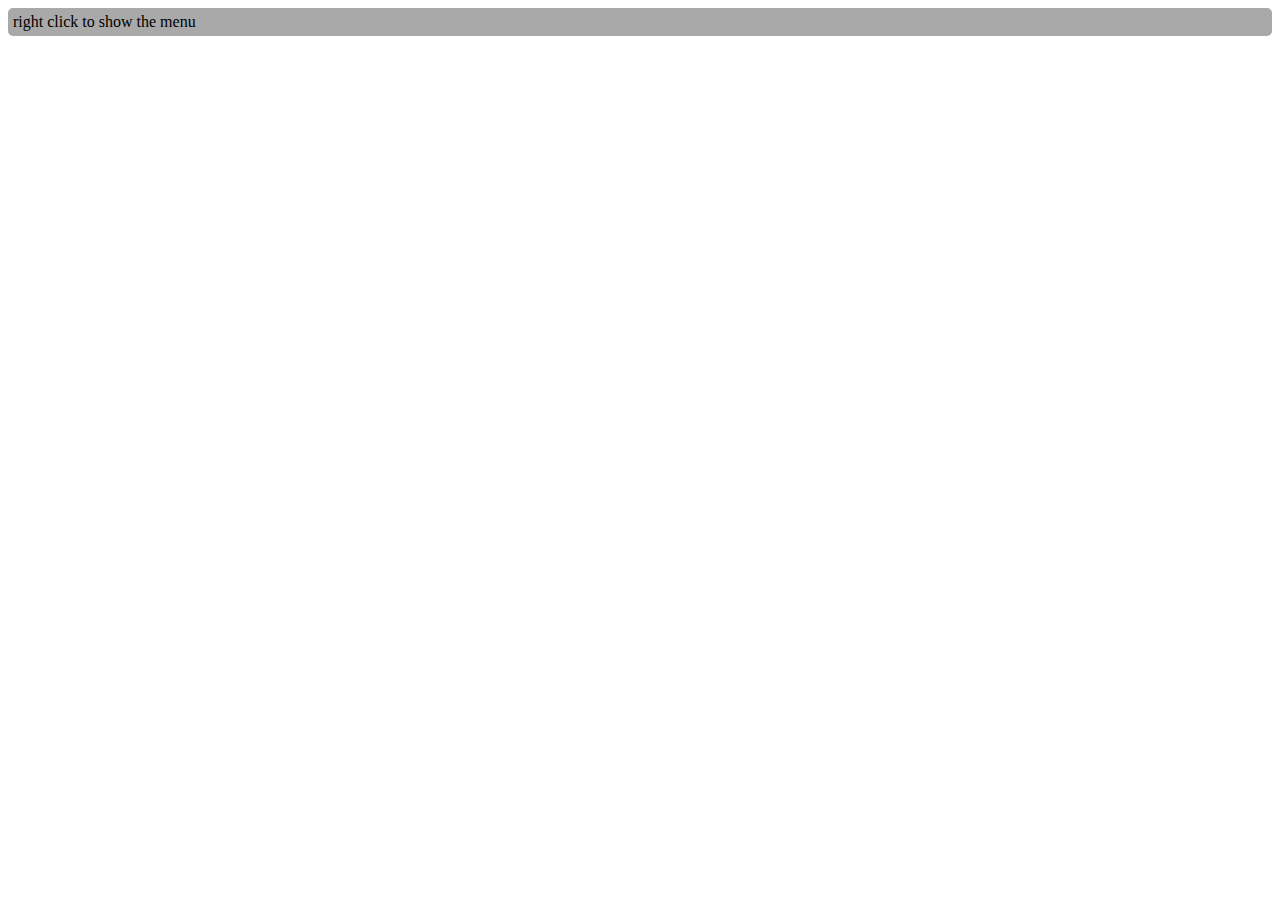
==== class_2.html @ 109ec3c5 "third time" ====
<!DOCTYPE html>
<html>
	<head>
		<meta charset="UTF-8">
		<title>自定义网页右键菜单</title>
		<style type="text/css">
			.text {
				background-color: darkgray;
				/*width: 300px;*/
				padding: 5px;
				border-radius: 5px;
				margin: 0 auto;
			}
			.menu{
				display: none;
				height: 80px;
				width: 200px;
				border: solid 1px gainsboro;
				position: absolute;
				z-index: 100;
				background-color: white;
			}
			.menu a{
				display: block;
				margin: 10px;
				text-decoration: none;
			}
			.menu p:hover{
				background-color: blanchedalmond;
			}
		</style>
	</head>
	<body>
		<p class="text" id="text">right click to show the menu</p>
		<div class="menu" id="menu">
			<p class="menutext">Menu Item 1</p>
			<p class="menutext">Menu Item 2</p>
		</div>
		<script type="text/javascript">
			(function(){
				var menu = document.getElementById("menu");
				var ptext = document.getElementsByClassName("menutext");
				for(var i = 0; i < ptext.length; i++){
					ptext[i].onclick = function(){
						alert(this.innerText);
					}
				};
				document.getElementById("text").oncontextmenu = function(e){
					var x = window.innerWidth - e.clientX;
					var y = window.innerHeight - e.clientY;
					e.defaultPrevented;    /*取消事件的默认动作*/
					document.getElementById("menu").style.display = "block";
					if(x < 200){
						if(y < 80){
							menu.style.right = x + 'px';
							menu.style.bottom = y + 'px';
						}
						else{
							menu.style.right = x + 'px';
							menu.style.bottom = y - 80 + 'px';
						}
					}
					else if(y < 80){
							menu.style.right = x - 200 + 'px';
      					 	menu.style.bottom = y + 'px';
					}
					 else {
					        menu.style.right = x - 200 + 'px';
					        menu.style.bottom = y - 80 + 'px';
					    }
					return false;
				};
				
				document.getElementsByTagName("a").onclick = function(){
					alert("demo");
				};
				
				document.onclick = function(){
					document.getElementById("menu").style.display = "none";
				};
				
				document.getElementById("menu").onclick = function(ev){			/*阻止事件冒泡*/
					ev = ev|| window.event;
					if(ev.stopPropagation){
			            ev.stopPropagation();
			         }
			        else if(window.event){
			            window.event.cancelBubble = true;						/*兼容IE*/
			       	}
				};
				
				document.getElementById("menu").oncontextmenu = function(){
					return false;
				};
			})();
		</script>
	</body>
</html>
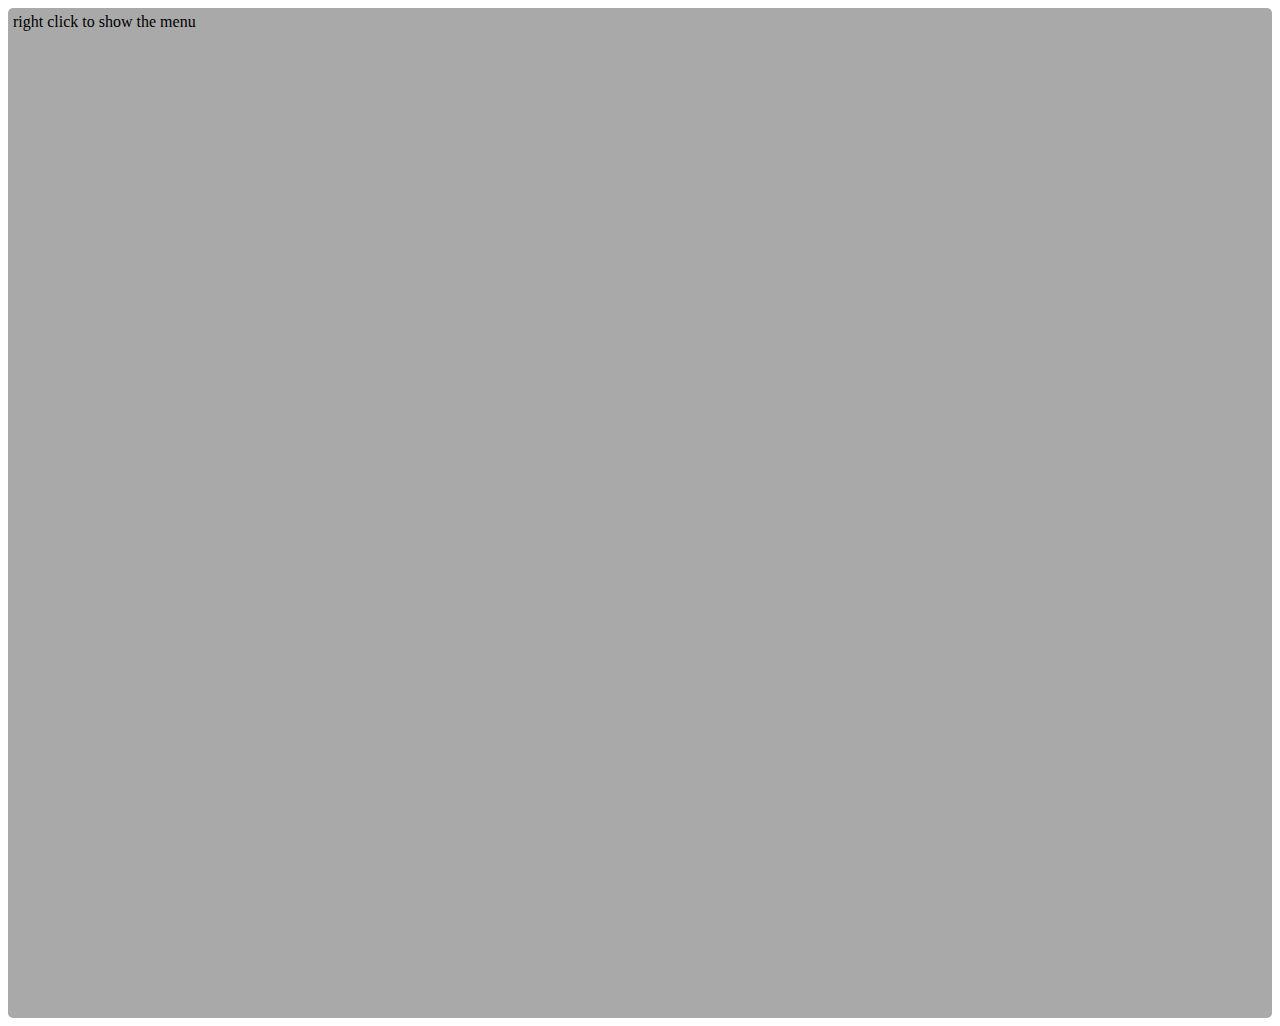
==== commit 28f4724c: "third commit" ====
--- a/class_2.html
+++ b/class_2.html
@@ -6,10 +6,10 @@
 		<style type="text/css">
 			.text {
 				background-color: darkgray;
-				/*width: 300px;*/
 				padding: 5px;
 				border-radius: 5px;
 				margin: 0 auto;
+				height: 1000px;
 			}
 			.menu{
 				display: none;
@@ -70,11 +70,6 @@
 					    }
 					return false;
 				};
-				
-				document.getElementsByTagName("a").onclick = function(){
-					alert("demo");
-				};
-				
 				document.onclick = function(){
 					document.getElementById("menu").style.display = "none";
 				};
@@ -89,7 +84,7 @@
 			       	}
 				};
 				
-				document.getElementById("menu").oncontextmenu = function(){
+				document.oncontextmenu = function(){
 					return false;
 				};
 			})();
